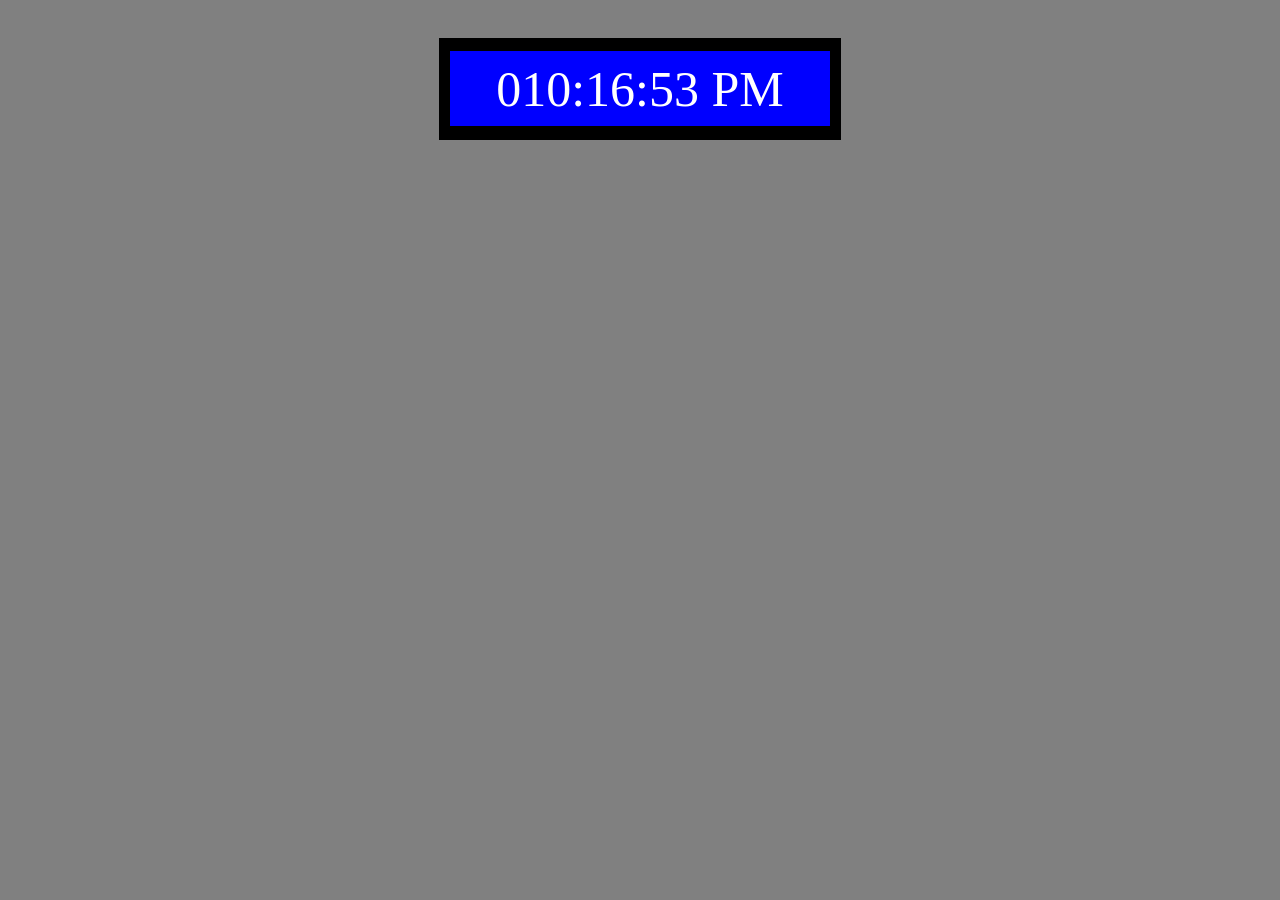
==== index.html @ 890ed48f "Rename clock.html to index.html" ====
<!DOCTYPE html>
<html lang="en">
<head>
    <meta charset="UTF-8">
    <meta http-equiv="X-UA-Compatible" content="IE=edge">
    <meta name="viewport" content="width=device-width, initial-scale=1.0">
    <link rel='stylesheet' href='styles.css'>
    <title>Simple Clock</title>
</head>
<body>
    <div id='outerclock-border'>
        <div id='clock-container'>
            <div id = 'clock'></div>
        </div>
    </div>

    <script src='script.js'></script>
</body>
</html>
---- styles.css ----
body {
    text-align: center;
    background-color: gray;
}

#outerclock-border {
    margin-top: 30px;
    border: 1px solid black;
    display: inline-block;
    width: 400px;
    height: 100px;
    background-color: black;
    border-radius: 0%;

}

#clock-container {
    /* display: flex; */
    /* text-align: center; */

    margin: auto;
    margin-top: 11px;
    height: 75%;
    width: 95%;
    border: 1px solid black;
    background-color: blue;
}

#clock {
   display: flex;
   justify-content: center;
   align-items: center;
   height: 100%;
   font-size: 50px;
   color: white;
};
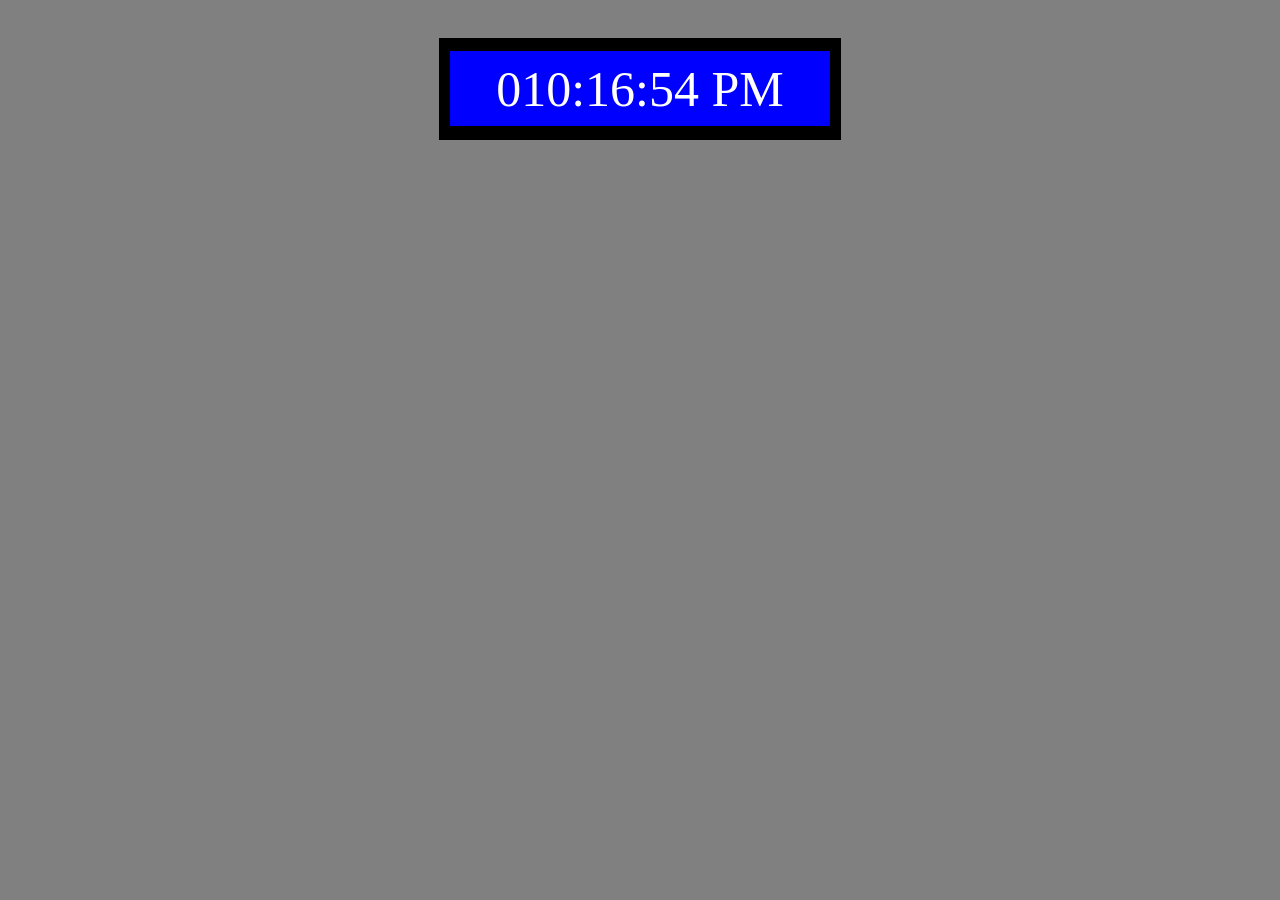
==== commit 649db912: "renamed clock to index.html" ====
--- a/index.html
+++ b/index.html
@@ -16,4 +16,4 @@
 
     <script src='script.js'></script>
 </body>
-</html>
+</html>
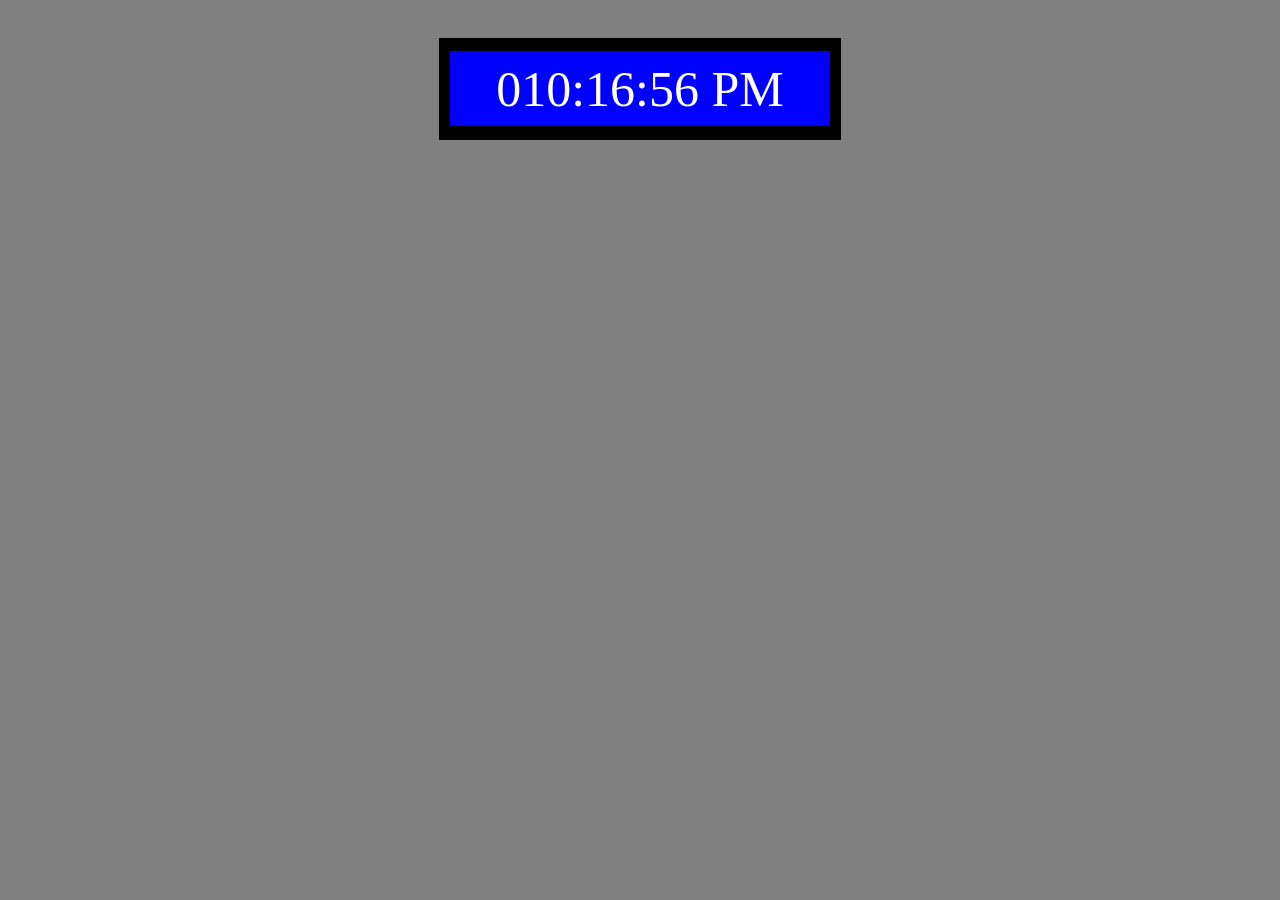
==== commit 048ce01d: "Merge branch 'main' of https://github.com/GrantPSpencer/SimpleClock into main" ====
--- a/index.html
+++ b/index.html
@@ -16,4 +16,4 @@
 
     <script src='script.js'></script>
 </body>
-</html>+</html>
